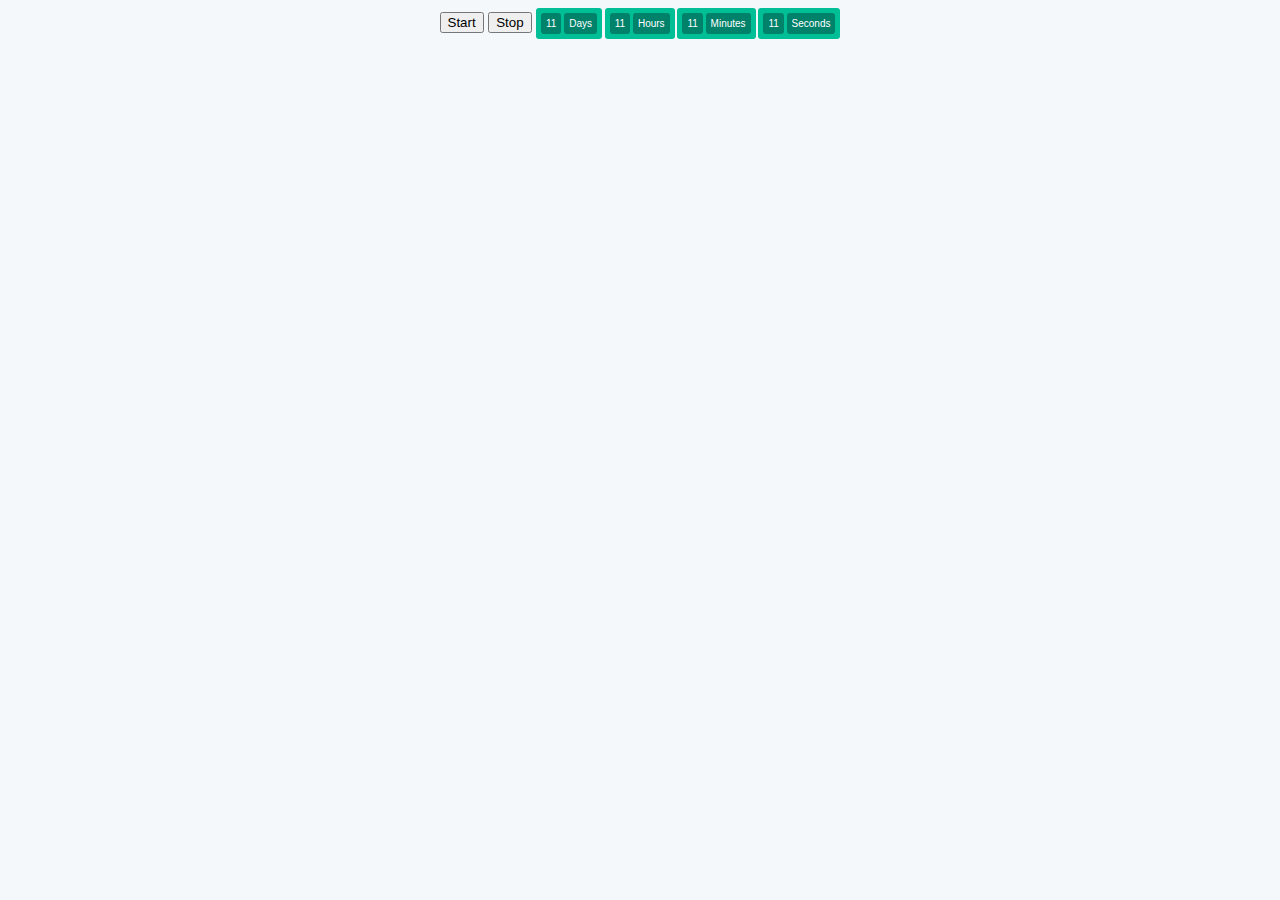
==== module-11/index.html @ 145ad69e "11 module" ====
<!DOCTYPE html>
<html lang="en">

    <head>
        <meta charset="UTF-8">
        <meta name="viewport" content="width=device-width, initial-scale=1.0">
        <title> ⌛️Homework 11</title>
        <link rel="stylesheet" href="./css/styles.css" />
    </head>

    <body>
        <main>

            <button type="button" data-action="start">Start</button>
            <button type="button" data-action="stop">Stop</button>

            <div class="timer" id="timer-1">
                <div class="field">
                    <span class="value" data-value="days">11</span>
                    <span class="label">Days</span>
                </div>

                <div class="field">
                    <span class="value" data-value="hours">11</span>
                    <span class="label">Hours</span>
                </div>

                <div class="field">
                    <span class="value" data-value="mins">11</span>
                    <span class="label">Minutes</span>
                </div>

                <div class="field">
                    <span class="value" data-value="secs">11</span>
                    <span class="label">Seconds</span>
                </div>
            </div>


        </main>


        <script src="./color-switch.js" type="module"></script>
        <!-- <script src="./promisification.js" type="module"></script>
        <script src="./timer.js" type="module"></script> -->



    </body>

</html>
---- module-11/css/styles.css ----
body{ 
  text-align: center; 
  background: #f5f8fa; 
font-family: sans-serif; 
font-weight: 100; 
} 

.timer{ 
  font-family: sans-serif; 
  color: #fff; 
  display: inline-block; 
  font-weight: 100; 
  text-align: center; 
  font-size: 10px; 
} 
.timer > div{ 
  padding: 5px; 
  border-radius: 3px; 
  background: #00BF96; 
  display: inline-block; 
} 
.timer div > span{ 
  padding: 5px; 
  border-radius: 3px; 
  background: #00816A; 
  display: inline-block; 
} 
.label{ 
  padding-top: 5px; 
  font-size: 10px; 
}
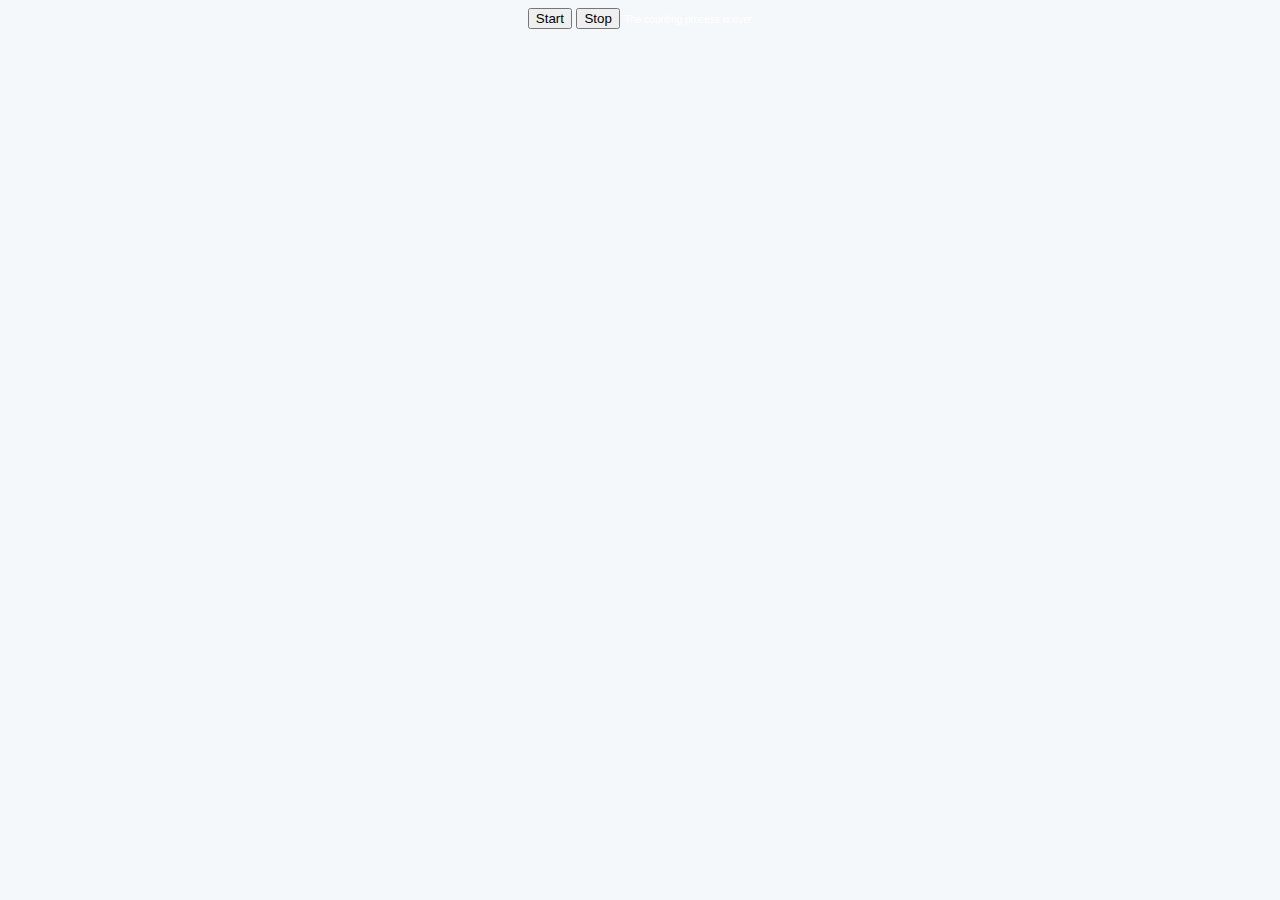
==== commit a18fc12d: "11 mod" ====
--- a/module-11/index.html
+++ b/module-11/index.html
@@ -41,8 +41,8 @@
 
 
         <script src="./color-switch.js" type="module"></script>
-        <!-- <script src="./promisification.js" type="module"></script>
-        <script src="./timer.js" type="module"></script> -->
+        <!-- <script src="./promisification.js" type="module"></script> -->
+        <script src="./timer.js" type="module"></script>
 
 
 
